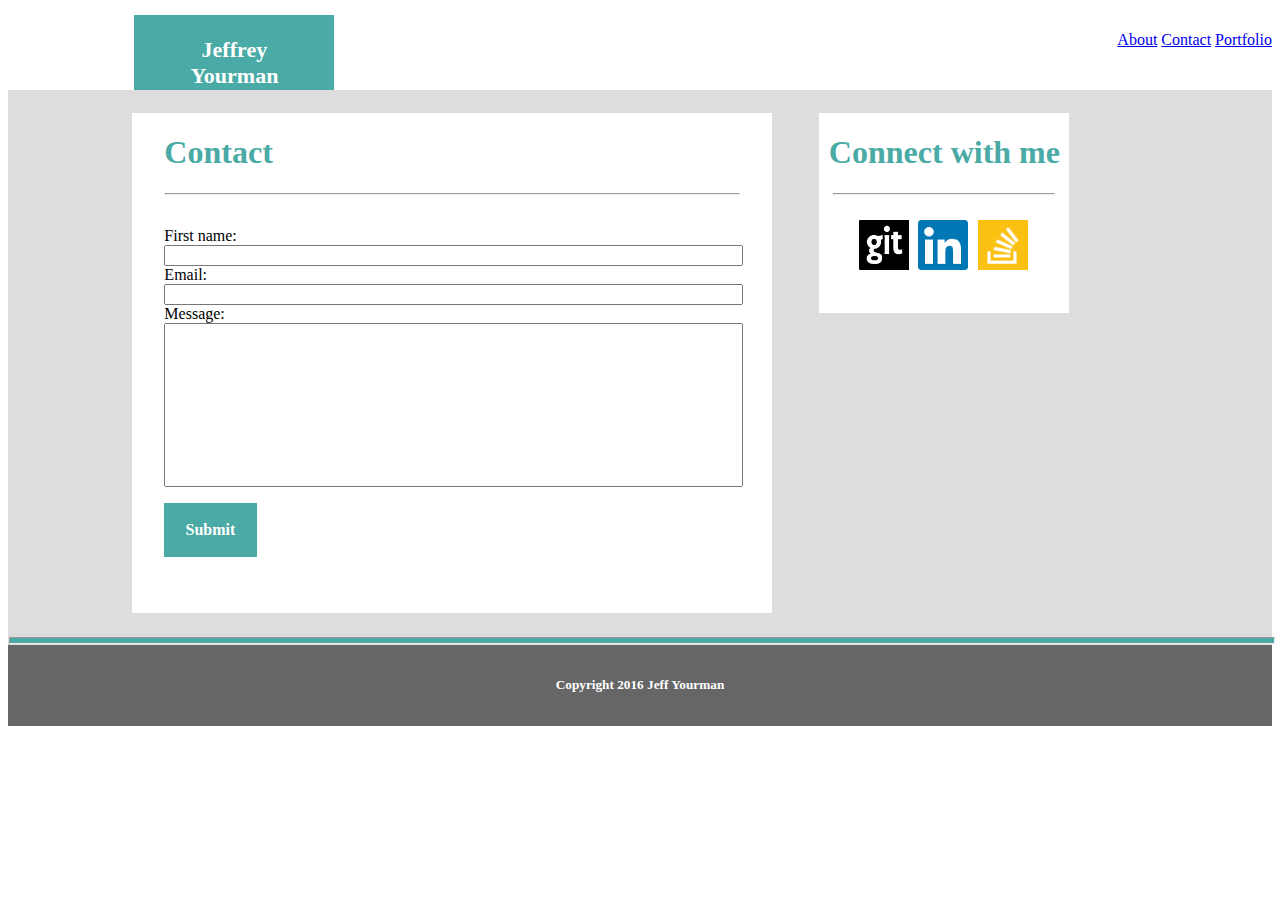
==== contact.html @ 5b54e58f "initial commit" ====
<!DOCTYPE html>
<html>

<head>


	<title>Contact Me</title>

	<link rel="stylesheet" type="text/css" href="assets/css/contactStyle.css">

</head>

	<body>

		<div class="container">

		<header>

			<ul>
		  		<li><a href="/Users/jeffyourman/Desktop/Rutgers_Coding_Bootcamp/Portfolio/Index.html">About</a></li>

				<li><a href="/Users/jeffyourman/Desktop/Rutgers_Coding_Bootcamp/Portfolio/contact.html">Contact</a></li>

				<li><a href="/Users/jeffyourman/Desktop/Rutgers_Coding_Bootcamp/Portfolio/portfolio.html">Portfolio</a></li>

			</ul>

			<div id="JEFFTITLEBOX">

				<h1 id="nameTITLE">Jeffrey Yourman</h1>

			</div>

		</header>

	<div class="combined_window">

		<div id="aboutmebox">

			<h1 id="contactbox">Contact</h1>

			<hr id="HRBELOWcontact">

		<div class="theContactForm">
		
			<form>

  				First name:

  				<br>

  				<input id="firstNameID" name="firstname">

 				<br>

 				Email:

 				<br>

  				<input id="EmailID" name="Email">

  				<br>

  				Message:

  				<br>

  				<input id="messageID" name="Message">

			</form>

			<div id="submitBox">

				<h3 id="SubmitTitle">Submit</h3>

			</div>

		</div>

		</div>

		<div id="socialmedia">

				<h1 id="connectwithme">Connect with me</h1>

				<hr id="HRBELOWconnectwithme">

			<div id="pictures">

				<a href="https://github.com/jeffreyyourman">

				<img src="assets/images/github.jpg" style="width: 50px; height: 50px;">

				</a>

				<a href="https://www.linkedin.com/in/jeffrey-yourman-285b81106?authType=NAME_SEARCH&authToken=3ZPa&locale=en_US&trk=tyah&trkInfo=clickedVertical%3Amynetwork%2CclickedEntityId%3A450802757%2CauthType%3ANAME_SEARCH%2Cidx%3A1-1-1%2CtarId%3A1454691064676%2Ctas%3Ajeff">

				<img src="assets/images/linkedin.jpg" style="width: 50px; height: 50px;">

				</a>

				<a href="https://www.stackoverflow.com">

				<img src="assets/images/stackflow.jpg" style="width: 50px; height: 50px;">

				</a>

				</div>

			</div>
		</div>

		<div class="clear-fix"></div>

	<hr id="hrAboveCopyRight">

		<footer>

			<h5 id="copyright">Copyright 2016 Jeff Yourman</h5>

		</footer>

		</div>

	</body>

</html>
---- assets/css/contactStyle.css ----
header
		{
			background-color: white;
			width: 100%;
		}

		footer
		{
			background-color: #666666;
			padding: 10px;
		}

		#copyright
		{
			color: white;
			text-align: center;
		}

		.container
		{
			background-color: #dddddd;
			width: 100%;	
		}

		.combined_window
		{
			max-width: 960;
			margin: 0 0 0 8%;
		}

		#nameTITLE
		{
			color: white;
			font-size: 22px;
			text-align: center;
			font-family: Georgia;
			padding: 2.5vh 3vh;
		}

		#JEFFTITLEBOX
		{
			border-style: hidden;
			background-color: #4aaaa5;
			width: 200px;
			height: 75px;
			margin-left: 10%; 
		}

		#aboutmebox
		{
			background-color: white;
			border-style: hidden;
			float: left;
			width: 640px;
			height: 500px;
			margin: 2%;

		}

		#socialmedia
		{
			background-color: white;
			border-style: hidden;
			float: left;
			width: 250px;
			height: 200px;
			margin: 2%;
		}

		#HRBELOWcontact
		{
			width: 89.5%;
		}


		#HRBELOWconnectwithme
		{
			width: 88%;
		}

		#hrAboveCopyRight
		{
			width: 100%;
			height: 5px;
			background-color: #4aaaa5;
			margin: 1px;
		}

		#contactbox
		{
			margin-left: 5%;
			color: #4aaaa5;
		}

		#connectwithme
		{	
			margin-left: 4%;
			color: #4aaaa5;
		}

		li
		{
			display: inline;
			color: black;
			font-family: Georgia;
		}

		img
		{
			margin-left: 5%;
			float: left;
		}

		.theContactForm
		{
			margin: 5%;
		}

		#firstNameID
		{
			width: 99%;
		}

		#EmailID
		{
			width: 99%;
		}
		
		#messageID
		{
			width: 99%;
			height: 15%;
			padding-bottom: 25%;
		}

		#SubmitTitle
		{
			color: white;
			font-size: 16px;
			text-align: center;
			font-family: Georgia;
			padding: 2vh 2vh;
		}

		#submitBox
		{
			border-style: hidden;
			background-color: #4aaaa5;
			width: 16%;
		}


		ul
		{
			float: right;
			text-align: right;
		}

		#pictures
		{
			margin: 10%;
			margin-left: 12%;
		}

		.clear-fix
		{
			clear: both;
		}
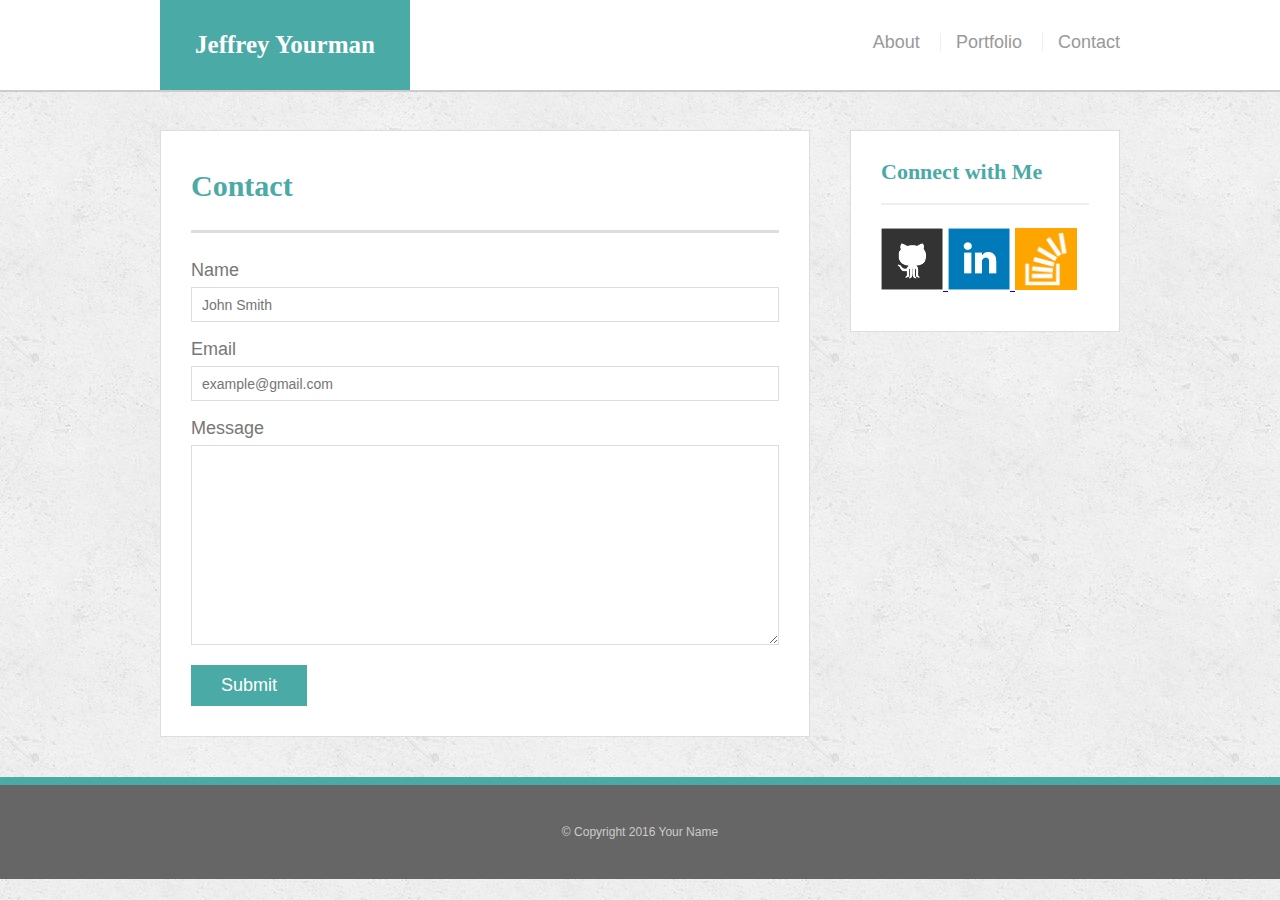
==== commit f3e8d6d1: "updated files" ====
--- a/contact.html
+++ b/contact.html
@@ -1,127 +1,78 @@
-<!DOCTYPE html>
+<!doctype html>
 <html>
+<head>
+	<meta charset="UTF-8">
+	<title>Contact | Jeffrey Yourman</title>
+	<link rel="stylesheet" type="text/css" href="assets/css/reset.css">
+	<link rel="stylesheet" type="text/css" href="assets/css/style.css">
+</head>
+<body>
 
-<head>
+	<header id="masthead">
+		<div class="container">
+			<a href="index.html" id="logo">Jeffrey Yourman</a>
+			<nav>
+				<a href="index.html">About</a>
+				<a href="portfolio.html">Portfolio</a>
+				<a href="contact.html">Contact</a>
+			</nav>
+		</div>
+	</header>
 
+	<div id="main-container" class="container">
+		<section class="main-section">
+			<h1>Contact</h1>
 
-	<title>Contact Me</title>
-
-	<link rel="stylesheet" type="text/css" href="assets/css/contactStyle.css">
-
-</head>
-
-	<body>
-
-		<div class="container">
-
-		<header>
-
-			<ul>
-		  		<li><a href="/Users/jeffyourman/Desktop/Rutgers_Coding_Bootcamp/Portfolio/Index.html">About</a></li>
-
-				<li><a href="/Users/jeffyourman/Desktop/Rutgers_Coding_Bootcamp/Portfolio/contact.html">Contact</a></li>
-
-				<li><a href="/Users/jeffyourman/Desktop/Rutgers_Coding_Bootcamp/Portfolio/portfolio.html">Portfolio</a></li>
-
-			</ul>
-
-			<div id="JEFFTITLEBOX">
-
-				<h1 id="nameTITLE">Jeffrey Yourman</h1>
-
-			</div>
-
-		</header>
-
-	<div class="combined_window">
-
-		<div id="aboutmebox">
-
-			<h1 id="contactbox">Contact</h1>
-
-			<hr id="HRBELOWcontact">
-
-		<div class="theContactForm">
-		
-			<form>
-
-  				First name:
-
-  				<br>
-
-  				<input id="firstNameID" name="firstname">
-
- 				<br>
-
- 				Email:
-
- 				<br>
-
-  				<input id="EmailID" name="Email">
-
-  				<br>
-
-  				Message:
-
-  				<br>
-
-  				<input id="messageID" name="Message">
-
+			<form id="contact-form">
+				<ul>
+					<li>
+						<label for="name">Name</label>
+						<input type="text" id="name" name="name" placeholder="John Smith" required="required">
+					</li>
+					<li>
+						<label for="email">Email</label>
+						<input type="email" id="email" name="email" placeholder="example@gmail.com" required="required">
+					</li>
+					<li>
+						<label for="message">Message</label>
+						<textarea id="message" name="message" required="required"></textarea>
+					</li>
+				</ul>
+				<input type="submit">
 			</form>
 
-			<div id="submitBox">
+		</section>
 
-				<h3 id="SubmitTitle">Submit</h3>
-
-			</div>
-
-		</div>
-
-		</div>
-
-		<div id="socialmedia">
-
-				<h1 id="connectwithme">Connect with me</h1>
-
-				<hr id="HRBELOWconnectwithme">
-
-			<div id="pictures">
+		<section class="sidebar">
+			<div id="connect">
+				<h2>Connect with Me</h2>
 
 				<a href="https://github.com/jeffreyyourman">
 
-				<img src="assets/images/github.jpg" style="width: 50px; height: 50px;">
+				<img src="assets/images/github-128.png" class="social" alt="Github">
 
 				</a>
 
 				<a href="https://www.linkedin.com/in/jeffrey-yourman-285b81106?authType=NAME_SEARCH&authToken=3ZPa&locale=en_US&trk=tyah&trkInfo=clickedVertical%3Amynetwork%2CclickedEntityId%3A450802757%2CauthType%3ANAME_SEARCH%2Cidx%3A1-1-1%2CtarId%3A1454691064676%2Ctas%3Ajeff">
 
-				<img src="assets/images/linkedin.jpg" style="width: 50px; height: 50px;">
+				<img src="assets/images/linkedin-128.png" class="social" alt="LinkedIn">
+
+				</a>	
+
+				<a href="https://www.stackoverflow.com">
+
+				<img src="assets/images/stackoverflow-128.png" class="social" alt="Stack Overflow">
 
 				</a>
 
-				<a href="https://www.stackoverflow.com">
+			</div>
+		</section>
+	</div>
 
-				<img src="assets/images/stackflow.jpg" style="width: 50px; height: 50px;">
-
-				</a>
-
-				</div>
-
-			</div>
+	<footer>
+		<div class="container">
+			&copy; Copyright 2016 Your Name
 		</div>
-
-		<div class="clear-fix"></div>
-
-	<hr id="hrAboveCopyRight">
-
-		<footer>
-
-			<h5 id="copyright">Copyright 2016 Jeff Yourman</h5>
-
-		</footer>
-
-		</div>
-
-	</body>
-
+	</footer>
+</body>
 </html>--- a/assets/css/style.css
+++ b/assets/css/style.css
@@ -0,0 +1,215 @@
+body {
+	background: url("../images/concrete_seamless.png");
+	font-size: 18px;
+	line-height: 34px;
+	font-family: 'Arial', 'Helvetica Neue', Helvetica, sans-serif;
+	color: #777;
+}
+
+* {
+	box-sizing: border-box;
+}
+
+/*general*/
+
+.container {
+	width: 100%;
+	max-width: 960px;
+	margin: 0 auto;
+	clear: both;
+}
+h1, 
+h2,
+h3,
+p {
+	margin-bottom: 20px;
+}
+p:last-child {
+	margin-bottom: 0;
+}
+h1, h2, h3 {
+	font-family: 'Georgia', Times, Times New Roman, serif;
+	font-weight: 700;
+	color: #4aaaa5;
+}
+h1 {
+	font-size: 30px;
+	line-height: 49px;
+	border-bottom: 3px solid #ddd;
+	padding-bottom: 20px;
+}
+h2,
+h3 {
+	font-size: 22px;
+}
+
+/*header*/
+
+#masthead {
+	background: #fff;
+	margin: 0 0 30px;
+	z-index: 99;
+	color: #fff;
+	overflow: auto;
+	border-bottom: 2px solid #ccc;
+	position: fixed;
+	width: 100%;
+}
+#logo {
+	width: 250px;
+	height: 90px;
+	background: #4aaaa5;
+	float: left;
+	font-family: 'Georgia', Times, Times New Roman, serif;
+	text-align: center;
+	line-height: 90px;
+	color: #fff;
+	font-weight: 700;
+	font-size: 25px;
+	text-decoration: none;
+}
+nav {
+	float: right;
+	margin-top: 25px;
+}
+nav a {
+	color: #999;
+	text-decoration: none;
+	margin-left: 15px;
+	display: inline-block;
+	border-left: 1px solid #efefef;
+	padding-left: 15px;
+	line-height: 18px;
+}
+nav a:first-child {
+	border-left: 0 none;
+}
+
+/*footer*/
+
+footer {
+	background: #666;
+	color: #fff;
+	padding: 30px 0;
+	clear: both;
+	border-top: 8px solid #4aaaa5;
+	color: #ccc;
+	font-size: 12px;
+	text-align: center;
+}
+
+/*sidebar*/
+
+.sidebar {
+	background: #fff;
+	padding: 30px;
+	width: 100%;
+	max-width: 270px;
+	float: right;
+	border: 1px solid #ddd;
+	margin-bottom: 20px;
+}
+h3,
+.sidebar h2 {
+	border-bottom: 2px solid #eee;
+	padding-bottom: 20px;
+	margin-bottom: 15px;
+	line-height: 22px;
+}
+.social {
+	width: 62px;
+	height: 62px;
+	margin-top: 8px;
+	margin-right: 5px;
+}
+.social:last-child {
+	margin-right: 0;
+}
+
+/*main*/
+
+#main-container {
+	padding-top: 130px;
+}
+.main-section {
+	background: #fff;
+	padding: 30px;
+	margin: 0 0 40px 0;
+	width: 100%;
+	max-width: 650px;
+	float: left;
+	border: 1px solid #ddd;
+}
+
+/*portfolio page*/
+
+.work {
+	width: 274px;
+	overflow: auto;
+	position: relative;
+	float: left;
+	margin: 20px 0 25px;
+}
+.work:nth-child(even) {
+	margin-right: 40px;
+}
+.work img {
+	width: 100%;
+	border: 0 none;
+	opacity: .8;
+}
+.work h3 {
+	border-bottom: 0;
+	background: #4aaaa5;
+	color: #fff;
+	text-align: center;
+	position: absolute;
+	padding: 15px;
+	width: 100%;
+	bottom: 20px;
+	line-height: 30px;
+	margin-bottom: 0;
+	font-weight: 300;
+}
+.auth-image {
+	width: 200px;
+	height: auto;
+	margin-top: 10px;
+	float: left;
+	margin-right: 25px;
+}
+
+/*contact page*/
+
+#contact-form ul {
+	margin-bottom: 20px;
+}
+#contact-form li {
+	margin-bottom: 10px;
+}
+label,
+input[type=text],
+input[type=email],
+textarea {
+	display: block;
+	width: 100%;
+}
+input[type=text],
+input[type=email],
+textarea {
+	height: 35px;
+	border: 1px solid #ddd;
+	padding: 0 10px;
+	font-size: 14px;
+}
+textarea {
+	height: 200px;
+}
+input[type=submit] {
+	background: #4aaaa5;
+	border: 0 none;
+	color: #fff;
+	font-size: 18px;
+	padding: 10px 30px;
+	cursor: pointer;
+}